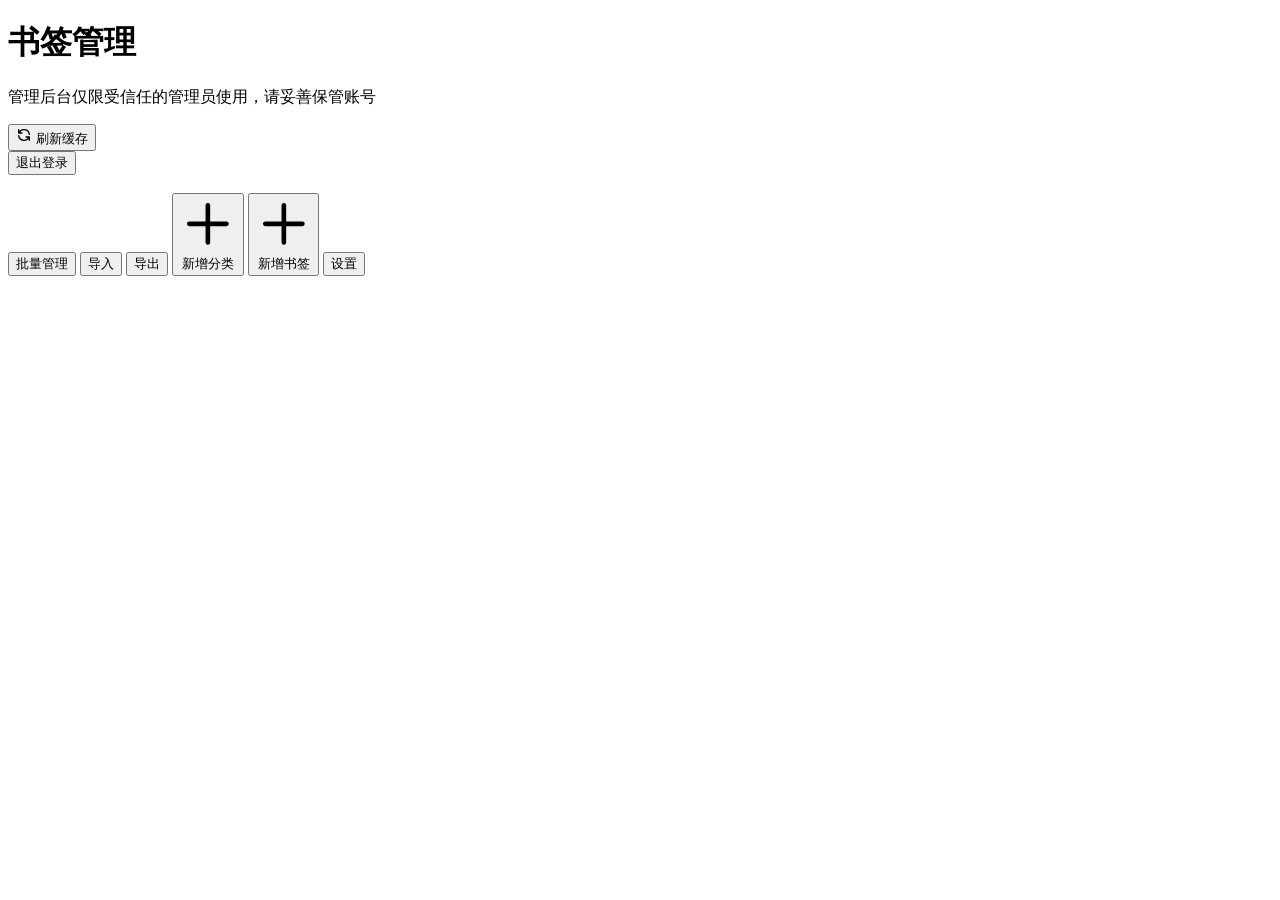
==== public/admin/index.html @ 36ce7bc1 "Update index.html" ====
<!DOCTYPE html>
<html lang="zh-CN">

<head>
  <meta charset="UTF-8" />
  <meta name="viewport" content="width=device-width, initial-scale=1.0" />
  <title>书签管理页面</title>
  <link rel="icon" href="/favicon.svg?v=148aafdf" type="image/svg+xml">
  <link rel="stylesheet" href="/css/admin-layout.css?v=42e6c65a" />
  <link rel="stylesheet" href="/css/admin-forms.css?v=70b67305" />
  <link rel="stylesheet" href="/css/admin-card-options.css?v=55b9995c" />
  <link rel="stylesheet" href="/css/admin-preview-shell.css?v=82413550" />
  <link rel="stylesheet" href="/css/admin-preview-controls.css?v=7fa6812c" />
  <link rel="stylesheet" href="/css/admin-preview-cards.css?v=d0d0a9b0" />
  <link rel="stylesheet" href="/css/admin-settings-modal.css?v=5fe5060a" />
  <link rel="stylesheet" href="/css/admin-card-preview.css?v=a42c3dea" />
  <link rel="stylesheet" href="/css/admin-feedback.css?v=15b4dada" />
  <link rel="stylesheet" href="/css/admin-dropdown.css?v=9efddb85" />
  <link rel="stylesheet" href="/css/tailwind.min.css?v=79714d4b">
</head>

<body>
  <svg xmlns="http://www.w3.org/2000/svg" style="display:none" aria-hidden="true">
    <symbol id="icon-copy" viewBox="0 0 24 24" fill="none" stroke="currentColor" stroke-linecap="round"
      stroke-linejoin="round" stroke-width="2">
      <path
        d="M8 5H6a2 2 0 00-2 2v12a2 2 0 002 2h10a2 2 0 002-2v-1M8 5a2 2 0 002 2h2a2 2 0 002-2M8 5a2 2 0 012-2h2a2 2 0 012 2m0 0h2a2 2 0 012 2v3m2 4H10m0 0l3-3m-3 3l3 3" />
    </symbol>
  </svg>

  <div class="container">
    <header class="admin-header">
      <div>
        <h1>书签管理</h1>
        <p class="admin-subtitle">
          管理后台仅限受信任的管理员使用，请妥善保管账号
        </p>
      </div>
      <div class="header-actions">
        <button id="refreshCacheBtn" class="refresh-btn" title="手动刷新首页缓存">
          <svg xmlns="http://www.w3.org/2000/svg" width="16" height="16" fill="none" viewBox="0 0 24 24"
            stroke="currentColor">
            <path stroke-linecap="round" stroke-linejoin="round" stroke-width="2"
              d="M4 4v5h.582m15.356 2A8.001 8.001 0 004.582 9m0 0H9m11 11v-5h-.581m0 0a8.003 8.003 0 01-15.357-2m15.357 2H15" />
          </svg>
          刷新缓存
        </button>
        <form method="post" action="/admin/logout" style="margin: 0;">
          <button type="submit" class="logout-btn">退出登录</button>
        </form>
      </div>
    </header>

    <div class="import-export">
      <div id="categoryFilterWrapper" class="custom-dropdown-wrapper min-w-[150px]"></div>
      <input type="hidden" id="categoryFilter" value="">
      <div id="searchInput" role="searchbox" contenteditable="true" tabindex="0" aria-label="搜索书签"
        aria-multiline="false" data-placeholder="搜索书签(名称, URL, 分类)" data-empty="true"
        class="flex-1 min-w-[200px] px-4 py-2 border border-gray-300 rounded-lg focus:outline-none focus:ring-2 focus:ring-primary-500 transition-shadow h-[42px]"
      ></div>
      <input type="file" id="importFile" accept=".json,.html,.htm" style="display: none" />
      <div class="flex flex-wrap gap-2 items-center">
        <button id="batchBtn"
          class="bg-purple-600 text-white px-4 py-2 rounded-lg hover:bg-purple-700 transition-colors shadow-sm font-medium text-sm h-[42px] whitespace-nowrap">批量管理</button>
        <button id="importBtn"
          class="bg-indigo-600 text-white px-4 py-2 rounded-lg hover:bg-indigo-700 transition-colors shadow-sm font-medium text-sm h-[42px] whitespace-nowrap">导入</button>
        <button id="exportBtn"
          class="bg-indigo-600 text-white px-4 py-2 rounded-lg hover:bg-indigo-700 transition-colors shadow-sm font-medium text-sm h-[42px] whitespace-nowrap">导出</button>
        <button id="addCategoryBtn"
          class="bg-green-600 text-white px-4 py-2 rounded-lg hover:bg-green-700 transition-colors shadow-sm font-medium text-sm flex items-center gap-1 h-[42px] whitespace-nowrap">
          <svg xmlns="http://www.w3.org/2000/svg" class="h-4 w-4" fill="none" viewBox="0 0 24 24" stroke="currentColor">
            <path stroke-linecap="round" stroke-linejoin="round" stroke-width="2" d="M12 4v16m8-8H4" />
          </svg>
          新增分类
        </button>
        <button id="addBookmarkBtn"
          class="bg-blue-600 text-white px-4 py-2 rounded-lg hover:bg-blue-700 transition-colors shadow-sm font-medium text-sm flex items-center gap-1 h-[42px] whitespace-nowrap">
          <svg xmlns="http://www.w3.org/2000/svg" class="h-4 w-4" fill="none" viewBox="0 0 24 24" stroke="currentColor">
            <path stroke-linecap="round" stroke-linejoin="round" stroke-width="2" d="M12 4v16m8-8H4" />
          </svg>
          新增书签
        </button>
        <button id="settingsBtn"
          class="bg-gray-800 text-white px-4 py-2 rounded-lg hover:bg-gray-900 transition-colors shadow-sm font-medium text-sm h-[42px] whitespace-nowrap">设置</button>
      </div>
    </div>

    <!-- 导出选项模态框 -->
    <div id="exportModal" class="modal" style="display: none">
      <div class="modal-content">
        <span class="modal-close" id="closeExportModal">×</span>
        <h2>导出选项</h2>
        <div class="p-4">
          <p class="text-sm text-gray-600 mb-4">请选择导出数据的包含范围：</p>
          <div class="flex items-center justify-between p-3 bg-gray-50 rounded border border-gray-100">
            <div class="flex flex-col">
              <span class="text-gray-700 font-medium text-sm">包含私密数据</span>
              <span class="text-gray-400 text-xs mt-1">同时也包含私密分类下的书签</span>
            </div>
            <label class="switch">
              <input type="checkbox" id="exportIncludePrivate">
              <span class="slider round"></span>
            </label>
          </div>
        </div>
        <div class="flex justify-end gap-3 mt-4">
          <button id="cancelExportBtn"
            class="px-4 py-2 bg-gray-100 text-gray-600 rounded hover:bg-gray-200 text-sm">取消</button>
          <button id="confirmExportBtn"
            class="px-4 py-2 bg-indigo-600 text-white rounded hover:bg-indigo-700 text-sm">确认导出</button>
        </div>
      </div>
    </div>

    <!-- 删除确认模态框 -->
    <div id="deleteConfirmModal" class="modal" style="display: none">
      <div class="modal-content">
        <span class="modal-close" id="closeDeleteConfirmModal">×</span>
        <h2>确认删除</h2>
        <div class="p-4">
          <p class="text-gray-700 font-medium text-base mb-2">确定要删除该书签吗？</p>
          <p class="text-gray-500 text-sm">此操作无法撤销，请谨慎操作。</p>
        </div>
        <div class="flex justify-end gap-3 mt-4">
          <button id="cancelDeleteBtn"
            class="w-24 h-10 flex items-center justify-center bg-gray-100 text-gray-600 rounded hover:bg-gray-200 text-sm font-medium transition-colors">取消</button>
          <button id="confirmDeleteBtn"
            class="w-24 h-10 flex items-center justify-center bg-red-600 text-white rounded hover:bg-red-700 text-sm font-medium shadow-sm transition-colors">删除</button>
        </div>
      </div>
    </div>

    <!-- 刷新缓存确认模态框 -->
    <div id="refreshCacheModal" class="modal" style="display: none">
      <div class="modal-content">
        <span class="modal-close" id="closeRefreshCacheModal">×</span>
        <h2>刷新缓存</h2>
        <div class="p-4">
          <p class="text-gray-700 font-medium text-base mb-2">确定要手动刷新首页缓存吗？</p>
          <p class="text-gray-500 text-sm">通常情况下，数据更新会自动刷新缓存，无需手动操作。</p>
        </div>
        <div class="flex justify-end gap-3 mt-4">
          <button id="cancelRefreshCacheBtn"
            class="w-24 h-10 flex items-center justify-center bg-gray-100 text-gray-600 rounded hover:bg-gray-200 text-sm font-medium transition-colors">取消</button>
          <button id="confirmRefreshCacheBtn"
            class="w-24 h-10 flex items-center justify-center bg-orange-600 text-white rounded hover:bg-orange-700 text-sm font-medium shadow-sm transition-colors"
            style="background-color: #ea580c; color: white;">确认刷新</button>
        </div>
      </div>
    </div>

    <!-- 批量删除确认模态框 -->
    <div id="batchDeleteConfirmModal" class="modal" style="display: none; z-index: 2000;">
      <div class="modal-content" style="max-width: 400px;">
        <span class="modal-close" id="closeBatchDeleteConfirmModal">×</span>
        <h2>批量删除确认</h2>
        <div class="p-4">
          <p id="batchDeleteConfirmText" class="text-gray-700 font-medium text-base mb-2">确定要删除选中的书签吗？</p>
          <p class="text-gray-500 text-sm">此操作无法撤销，请谨慎操作。</p>
        </div>
        <div class="flex justify-end gap-3 mt-4">
          <button id="cancelBatchDeleteBtn"
            class="px-4 py-2 bg-gray-100 text-gray-600 rounded hover:bg-gray-200 text-sm font-medium transition-colors">取消</button>
          <button id="confirmBatchDeleteBtn"
            class="px-4 py-2 bg-red-600 text-white rounded hover:bg-red-700 text-sm font-medium shadow-sm transition-colors">删除</button>
        </div>
      </div>
    </div>

    <!-- 分类删除确认模态框 -->
    <div id="deleteCategoryConfirmModal" class="modal" style="display: none">
      <div class="modal-content" style="max-width: 400px;">
        <span class="modal-close" id="closeDeleteCategoryConfirmModal">×</span>
        <h2>确认删除分类</h2>
        <div class="p-4">
          <p class="text-gray-700 font-medium text-base mb-2">确定要删除该分类吗？</p>
          <p class="text-gray-500 text-sm">此操作无法撤销，请谨慎操作。</p>
        </div>
        <div class="flex justify-end gap-3 mt-4">
          <button id="cancelDeleteCategoryBtn"
            class="px-4 py-2 bg-gray-100 text-gray-600 rounded hover:bg-gray-200 text-sm font-medium transition-colors">取消</button>
          <button id="confirmDeleteCategoryBtn"
            class="px-4 py-2 bg-red-600 text-white rounded hover:bg-red-700 text-sm font-medium shadow-sm transition-colors">删除</button>
        </div>
      </div>
    </div>

    <!-- 新增分类模态框 -->
    <div id="addCategoryModal" class="modal" style="display: none">
      <div class="modal-content">
        <span class="modal-close" id="closeCategoryModal">×</span>
        <h2>新增分类</h2>
        <form id="addCategoryForm">
          <div class="form-group">
            <label for="newCategoryName">分类名称:</label>
            <input type="text" id="newCategoryName" required />
          </div>
          <div class="form-group">
            <label for="newCategoryParent">父级分类(可选):</label>
            <div id="newCategoryParentWrapper" class="custom-dropdown-wrapper"></div>
            <input type="hidden" id="newCategoryParent" value="0">
          </div>
          <div class="form-group">
            <label for="newCategorySortOrder">排序值(可选):</label>
            <input type="number" id="newCategorySortOrder" placeholder="默认9999" />
          </div>
          <div class="form-group flex items-center justify-between mt-2 mb-4">
            <label for="newCategoryIsPrivate" class="cursor-pointer select-none text-gray-700 font-medium">私密分类:</label>
            <label class="switch">
              <input type="checkbox" id="newCategoryIsPrivate">
              <span class="slider round"></span>
            </label>
          </div>
          <div class="flex flex-row justify-end gap-3 mt-6">
            <button type="button" id="cancelAddCategoryBtn"
              class="w-24 h-10 m-0 flex items-center justify-center bg-gray-100 text-gray-600 rounded hover:bg-gray-200 text-sm font-medium transition-colors">取消</button>
            <button type="submit"
              class="w-24 h-10 !mt-0 m-0 flex items-center justify-center bg-blue-600 text-white rounded hover:bg-blue-700 text-sm font-medium shadow-sm transition-colors">保存</button>
          </div>
        </form>
      </div>
    </div>


    <!-- 编辑分类模态框 -->
    <div id="editCategoryModal" class="modal" style="display: none">
      <div class="modal-content">
        <span class="modal-close" id="closeEditCategoryModal">×</span>
        <h2>编辑分类</h2>
        <form id="editCategoryForm">
          <input type="hidden" name="id" id="editCategoryId" />
          <div class="form-group">
            <label for="editCategoryName">分类名称:</label>
            <input type="text" id="editCategoryName" required />
          </div>
          <div class="form-group">
            <label for="editCategoryParent">父级分类(可选):</label>
            <div id="editCategoryParentWrapper" class="custom-dropdown-wrapper"></div>
            <input type="hidden" id="editCategoryParent" value="0">
          </div>
          <div class="form-group">
            <label for="editCategorySortOrder">排序值(可选):</label>
            <input type="number" id="editCategorySortOrder" />
          </div>
          <div class="form-group flex items-center justify-between mt-2 mb-4">
            <label for="editCategoryIsPrivate"
              class="cursor-pointer select-none text-gray-700 font-medium">私密分类:</label>
            <label class="switch">
              <input type="checkbox" id="editCategoryIsPrivate">
              <span class="slider round"></span>
            </label>
          </div>
          <div class="flex flex-row justify-end gap-3 mt-6">
            <button type="button" id="cancelEditCategoryBtn"
              class="w-24 h-10 m-0 flex items-center justify-center bg-gray-100 text-gray-600 rounded hover:bg-gray-200 text-sm font-medium transition-colors">取消</button>
            <button type="submit"
              class="w-24 h-10 !mt-0 m-0 flex items-center justify-center bg-blue-600 text-white rounded hover:bg-blue-700 text-sm font-medium shadow-sm transition-colors">保存</button>
          </div>
        </form>
      </div>
    </div>


    <!-- 新增书签模态框 -->
    <div id="addBookmarkModal" class="modal" style="display: none">
      <div class="modal-content">
        <span class="modal-close" id="closeBookmarkModal">×</span>
        <h2>新增书签</h2>
        <form id="addBookmarkForm">
          <div class="form-group">
            <label for="addBookmarkName">名称:</label>
            <input type="text" id="addBookmarkName" required />
          </div>
          <div class="form-group">
            <label for="addBookmarkUrl">URL:</label>
            <input type="text" id="addBookmarkUrl" required />
          </div>
          <div class="form-group">
            <label for="addBookmarkLogo">Logo(可选):</label>
            <input type="text" id="addBookmarkLogo" placeholder="默认自动根据url获取" />
          </div>
          <div class="form-group">
            <label for="addBookmarkDesc">描述(可选):</label>
            <input type="text" id="addBookmarkDesc" />
            <button type="button" id="addBookmarkAiBtn" class="ai-generate-btn" title="AI 生成描述">
              <svg xmlns="http://www.w3.org/2000/svg" width="16" height="16" viewBox="0 0 24 24" fill="none"
                stroke="currentColor" stroke-width="2" stroke-linecap="round" stroke-linejoin="round">
                <path
                  d="m12 3-1.912 5.813a2 2 0 0 1-1.275 1.275L3 12l5.813 1.912a2 2 0 0 1 1.275 1.275L12 21l1.912-5.813a2 2 0 0 1 1.275-1.275L21 12l-5.813-1.912a2 2 0 0 1-1.275-1.275L12 3Z" />
              </svg>
            </button>
          </div>
          <div class="form-group">
            <label for="addBookmarkCatelog">分类:</label>
            <div id="addBookmarkCatelogWrapper" class="custom-dropdown-wrapper w-full"></div>
            <input type="hidden" id="addBookmarkCatelog" required>
          </div>
          <div class="form-group">
            <label for="addBookmarkSortOrder">排序值(可选):</label>
            <input type="number" id="addBookmarkSortOrder" placeholder="9999" />
          </div>
          <div class="form-group flex items-center justify-between">
            <label for="addBookmarkIsPrivate" class="cursor-pointer select-none text-gray-700 font-medium">私密书签:</label>
            <label class="switch">
              <input type="checkbox" id="addBookmarkIsPrivate">
              <span class="slider round"></span>
            </label>
          </div>
          <div class="flex flex-row justify-end gap-3 mt-6">
            <button type="button" id="cancelAddBookmarkBtn"
              class="w-24 h-10 m-0 flex items-center justify-center bg-gray-100 text-gray-600 rounded hover:bg-gray-200 text-sm font-medium transition-colors">取消</button>
            <button type="submit"
              class="w-24 h-10 !mt-0 m-0 flex items-center justify-center bg-blue-600 text-white rounded hover:bg-blue-700 text-sm font-medium shadow-sm transition-colors">保存</button>
          </div>
        </form>
      </div>
    </div>

    <!-- 编辑书签模态框 -->
    <div id="editBookmarkModal" class="modal" style="display: none">
      <div class="modal-content">
        <span class="modal-close" id="closeEditBookmarkModal">×</span>
        <h2>编辑书签</h2>
        <form id="editBookmarkForm">
          <input type="hidden" name="id" id="editBookmarkId" />
          <div class="form-group">
            <label for="editBookmarkName">名称:</label>
            <input type="text" name="name" id="editBookmarkName" required />
          </div>
          <div class="form-group">
            <label for="editBookmarkUrl">URL:</label>
            <input type="text" name="url" id="editBookmarkUrl" required />
          </div>
          <div class="form-group">
            <label for="editBookmarkLogo">Logo(可选):</label>
            <input type="text" name="logo" id="editBookmarkLogo" placeholder="默认自动根据url获取" />
          </div>
          <div class="form-group">
            <label for="editBookmarkDesc">描述(可选):</label>
            <input type="text" name="desc" id="editBookmarkDesc" />
            <button type="button" id="editBookmarkAiBtn" class="ai-generate-btn" title="AI 生成描述">
              <svg xmlns="http://www.w3.org/2000/svg" width="16" height="16" viewBox="0 0 24 24" fill="none"
                stroke="currentColor" stroke-width="2" stroke-linecap="round" stroke-linejoin="round">
                <path
                  d="m12 3-1.912 5.813a2 2 0 0 1-1.275 1.275L3 12l5.813 1.912a2 2 0 0 1 1.275 1.275L12 21l1.912-5.813a2 2 0 0 1 1.275-1.275L21 12l-5.813-1.912a2 2 0 0 1-1.275-1.275L12 3Z" />
              </svg>
            </button>
          </div>
          <div class="form-group">
            <label for="editBookmarkCatelog">分类:</label>
            <div id="editBookmarkCatelogWrapper" class="custom-dropdown-wrapper w-full"></div>
            <input type="hidden" id="editBookmarkCatelog" name="catelog_id" required>
          </div>
          <div class="form-group">
            <label for="editBookmarkSortOrder">排序值(可选):</label>
            <input type="number" name="sort_order" id="editBookmarkSortOrder" placeholder="9999" />
          </div>
          <div class="form-group flex items-center justify-between">
            <label for="editBookmarkIsPrivate"
              class="cursor-pointer select-none text-gray-700 font-medium">私密书签:</label>
            <label class="switch">
              <input type="checkbox" name="is_private" id="editBookmarkIsPrivate">
              <span class="slider round"></span>
            </label>
          </div>
          <div class="flex flex-row justify-end gap-3 mt-6">
            <button type="button" id="cancelEditBookmarkBtn"
              class="w-24 h-10 m-0 flex items-center justify-center bg-gray-100 text-gray-600 rounded hover:bg-gray-200 text-sm font-medium transition-colors">取消</button>
            <button type="submit"
              class="w-24 h-10 !mt-0 m-0 flex items-center justify-center bg-blue-600 text-white rounded hover:bg-blue-700 text-sm font-medium shadow-sm transition-colors">保存</button>
          </div>
        </form>
      </div>
    </div>

    <!-- 审核投稿模态框 -->
    <div id="reviewPendingModal" class="modal" style="display: none">
      <div class="modal-content">
        <span class="modal-close" id="closeReviewPendingModal">×</span>
        <h2>审核投稿</h2>
        <form id="reviewPendingForm">
          <input type="hidden" name="id" id="reviewPendingId" />
          <div class="form-group">
            <label for="reviewPendingName">名称:</label>
            <input type="text" name="name" id="reviewPendingName" required />
          </div>
          <div class="form-group">
            <label for="reviewPendingUrl">URL:</label>
            <input type="text" name="url" id="reviewPendingUrl" required />
          </div>
          <div class="form-group">
            <label for="reviewPendingLogo">Logo(可选):</label>
            <input type="text" name="logo" id="reviewPendingLogo" placeholder="默认自动根据url获取" />
          </div>
          <div class="form-group">
            <label for="reviewPendingDesc">描述(可选):</label>
            <input type="text" name="desc" id="reviewPendingDesc" />
            <button type="button" id="reviewPendingAiBtn" class="ai-generate-btn" title="AI 生成描述">
              <svg xmlns="http://www.w3.org/2000/svg" width="16" height="16" viewBox="0 0 24 24" fill="none"
                stroke="currentColor" stroke-width="2" stroke-linecap="round" stroke-linejoin="round">
                <path
                  d="m12 3-1.912 5.813a2 2 0 0 1-1.275 1.275L3 12l5.813 1.912a2 2 0 0 1 1.275 1.275L12 21l1.912-5.813a2 2 0 0 1 1.275-1.275L21 12l-5.813-1.912a2 2 0 0 1-1.275-1.275L12 3Z" />
              </svg>
            </button>
          </div>
          <div class="form-group">
            <label for="reviewPendingCatelog">分类:</label>
            <div id="reviewPendingCatelogWrapper" class="custom-dropdown-wrapper w-full"></div>
            <input type="hidden" id="reviewPendingCatelog" name="catelog_id" required>
          </div>
          <div class="form-group">
            <label for="reviewPendingSortOrder">排序值(可选):</label>
            <input type="number" name="sort_order" id="reviewPendingSortOrder" placeholder="9999" />
          </div>
          <div class="form-group flex items-center justify-between">
            <label for="reviewPendingIsPrivate"
              class="cursor-pointer select-none text-gray-700 font-medium">私密书签:</label>
            <label class="switch">
              <input type="checkbox" name="is_private" id="reviewPendingIsPrivate">
              <span class="slider round"></span>
            </label>
          </div>
          <div class="flex flex-row justify-end gap-3 mt-6">
            <button type="button" id="cancelReviewPendingBtn"
              class="w-24 h-10 m-0 flex items-center justify-center bg-gray-100 text-gray-600 rounded hover:bg-gray-200 text-sm font-medium transition-colors">取消</button>
            <button type="submit"
              class="w-24 h-10 !mt-0 m-0 flex items-center justify-center bg-blue-600 text-white rounded hover:bg-blue-700 text-sm font-medium shadow-sm transition-colors">通过</button>
          </div>
        </form>
      </div>
    </div>

    <!-- 设置模态框 -->
    <div id="settingsModal" class="modal settings-modal" style="display: none;">
      <div class="modal-content-wrapper">
        <div class="settings-preview-pane">
          <div class="settings-preview-header">
            <div>
              <div class="settings-preview-kicker">首页预览</div>
              <h3 id="livePreviewPanelTitle">灰色轨迹</h3>
            </div>
            <div class="settings-preview-device-tabs" role="group" aria-label="预览尺寸">
              <button type="button" class="preview-device-btn active" data-preview-device="desktop">桌面</button>
              <button type="button" class="preview-device-btn" data-preview-device="mobile">移动</button>
            </div>
          </div>

          <div id="homeLivePreview" class="home-live-preview" data-device="desktop">
            <div class="home-live-preview-bg" data-preview-role="wallpaper"></div>
            <div class="home-live-preview-vignette" data-preview-role="wallpaperOverlay"></div>
            <div class="home-live-preview-frame">
              <button type="button" class="live-preview-menu-toggle" data-preview-role="mobileMenuToggle"
                title="打开分类导航" aria-label="打开分类导航" aria-expanded="false">
                <svg xmlns="http://www.w3.org/2000/svg" class="h-6 w-6" fill="none" viewBox="0 0 24 24"
                  stroke="currentColor" aria-hidden="true">
                  <path stroke-linecap="round" stroke-linejoin="round" stroke-width="2"
                    d="M4 6h16M4 12h16M4 18h16" />
                </svg>
              </button>
              <div class="live-preview-mobile-overlay" data-preview-role="mobileOverlay"></div>
              <aside class="live-preview-sidebar" data-preview-role="sidebar">
                <div class="live-sidebar-brand" data-preview-role="sidebarTitle">分类导航</div>
                <nav class="live-sidebar-nav" data-preview-role="sidebarCategories"></nav>
              </aside>

              <main class="live-preview-page">
                <header class="live-preview-hero" data-preview-role="hero">
                  <div class="live-preview-actions">
                    <span class="live-action-icon live-action-theme" title="切换主题">
                      <svg xmlns="http://www.w3.org/2000/svg" viewBox="0 0 24 24" fill="none" stroke="currentColor"
                        stroke-width="2" stroke-linecap="round" stroke-linejoin="round" aria-hidden="true">
                        <path d="M21 12.79A9 9 0 1 1 11.21 3 7 7 0 0 0 21 12.79z"></path>
                      </svg>
                    </span>
                    <span class="live-action-icon live-action-admin" data-preview-role="adminIcon" title="后台管理">
                      <svg xmlns="http://www.w3.org/2000/svg" viewBox="0 0 24 24" fill="none" stroke="currentColor"
                        stroke-width="2" stroke-linecap="round" stroke-linejoin="round" aria-hidden="true">
                        <path d="M12 22s8-4 8-10V5l-8-3-8 3v7c0 6 8 10 8 10z"></path>
                        <path d="M12 11a3 3 0 1 0 0-6 3 3 0 0 0 0 6z"></path>
                        <path d="M7 18a5 5 0 0 1 10 0"></path>
                      </svg>
                    </span>
                  </div>
                  <div class="live-preview-title-block">
                    <h1 data-preview-role="siteTitle">灰色轨迹</h1>
                    <p data-preview-role="siteDescription">一个优雅、快速、易于部署的书签收藏与分享平台</p>
                  </div>
                  <div class="live-search-engines" data-preview-role="searchEngines">
                    <label class="search-engine-option active text-blue-600" data-engine="local"><span>站内</span></label>
                    <label class="search-engine-option text-white" data-engine="google"><span>Google</span></label>
                    <label class="search-engine-option text-white" data-engine="baidu"><span>Baidu</span></label>
                    <label class="search-engine-option text-white" data-engine="github"><span>Github</span></label>
                  </div>
                  <div class="live-search-box">
                    <input type="text" name="search" placeholder="搜索书签..."
                      class="search-input-target w-full pl-12 pr-4 py-3.5 rounded-2xl transition-all shadow-lg outline-none focus:outline-none focus:ring-2"
                      autocomplete="off" readonly>
                    <svg xmlns="http://www.w3.org/2000/svg" class="live-search-icon h-6 w-6 absolute left-4 top-3.5"
                      fill="none" viewBox="0 0 24 24" stroke="currentColor" aria-hidden="true">
                      <path stroke-linecap="round" stroke-linejoin="round" stroke-width="2"
                        d="M21 21l-6-6m2-5a7 7 0 11-14 0 7 7 0 0114 0z" />
                    </svg>
                  </div>
                  <nav class="live-category-nav" data-preview-role="categoryNav"></nav>
                </header>

                <section class="live-preview-meta" data-preview-role="metaRow">
                  <h4 data-preview-role="statsText">全部收藏 · 6 个书签</h4>
                  <p data-preview-role="hitokotoText">疏影横斜水清浅，暗香浮动月黄昏。</p>
                </section>

                <section class="live-card-grid" data-preview-role="cardGrid"></section>

                <footer class="live-preview-footer" data-preview-role="footer">
                  <div class="live-preview-footer-inner">
                    <span class="live-preview-footer-link">
                      <svg xmlns="http://www.w3.org/2000/svg" width="20" height="20" viewBox="0 0 24 24"
                        fill="none" stroke="currentColor" stroke-width="2" stroke-linecap="round"
                        stroke-linejoin="round" aria-hidden="true">
                        <path
                          d="M15 22v-4a4.8 4.8 0 0 0-1-3.5c3 0 6-2 6-5.5.08-1.25-.27-2.48-1-3.5.28-1.15.28-2.35 0-3.5 0 0-1 0-3 1.5-2.64-.5-5.36-.5-8 0C6 2 5 2 5 2c-.3 1.15-.3 2.35 0 3.5A5.403 5.403 0 0 0 4 9c0 3.5 3 5.5 6 5.5-.39.49-.68 1.05-.85 1.65-.17.6-.22 1.23-.15 1.85v4">
                        </path>
                        <path d="M9 18c-4.51 2-5-2-7-2"></path>
                      </svg>
                      <span>Github</span>
                    </span>
                    <span class="live-preview-footer-separator">|</span>

                    <!-- 最高级别的强制样式覆盖层 -->
                    <style>
                      [data-preview-role="footer"] p,
                      [data-preview-role="footer"] p *,
                      [data-preview-role="footer"] span {
                        color: #ffffff !important;
                        -webkit-text-fill-color: #ffffff !important;
                        opacity: 0.95 !important;
                      }
                    </style>

                    <p>
                      © <span data-preview-role="footerYear">2026</span> <span data-preview-role="footerText">曾梦想仗剑走天涯</span>
                    </p>
                  </div>
                </footer>
              </main>
            </div>
          </div>
        </div>

        <div class="settings-panel-pane">
          <div class="modal-header">
            <h3 class="modal-title"><span>⚙️</span> 系统设置</h3>
            <button id="closeSettingsModal" class="modal-close-btn">×</button>
          </div>

          <div class="modal-body">
            <div class="settings-tabs">
              <button class="settings-tab-btn active" data-tab="home-settings">首页设置</button>
              <button class="settings-tab-btn" data-tab="layout-settings">卡片设置</button>
              <button class="settings-tab-btn" data-tab="wallpaper-settings">壁纸设置</button>
              <button class="settings-tab-btn" data-tab="ai-settings">AI 设置</button>
            </div>

            <!-- 首页设置内容 -->
            <div id="home-settings" class="settings-tab-content active">
              <div class="p-3 bg-gray-50 rounded border border-gray-100 mb-3">
                <h4 class="text-sm font-bold text-gray-700 mb-3 border-b border-gray-200 pb-1">站点信息</h4>
                <div class="space-y-3">
                  <div>
                    <label for="homeSiteName" class="text-xs text-gray-500 block mb-1">站点名称 (优先于环境变量)</label>
                    <input type="text" id="homeSiteName" placeholder="例如：我的导航" class="w-full text-sm p-2 border rounded">
                  </div>
                  <div>
                    <label for="homeSiteDescription" class="text-xs text-gray-500 block mb-1">站点描述 (优先于环境变量)</label>
                    <textarea id="homeSiteDescription" placeholder="请输入站点描述..." class="w-full text-sm p-2 border rounded"
                      rows="2"></textarea>
                  </div>
                  <div>
                    <label for="homeFooterText" class="text-xs text-gray-500 block mb-1">页脚描述 (优先于环境变量)</label>
                    <input type="text" id="homeFooterText" placeholder="例如：曾梦想仗剑走天涯" class="w-full text-sm p-2 border rounded">
                  </div>
                </div>
              </div>

              <div class="p-2 hover:bg-gray-50 rounded">
                <div class="card-option-panel home-menu-option-panel">
                  <div class="card-option-row">
                    <label class="card-option-label home-option-label">分类位置</label>
                    <div class="card-layout-options">
                      <label class="card-layout-option">
                        <input type="radio" name="categoryPosition" value="below_search" class="sr-only">
                        <span class="card-segment-option">搜索框下方</span>
                      </label>
                      <label class="card-layout-option">
                        <input type="radio" name="categoryPosition" value="above_search" class="sr-only">
                        <span class="card-segment-option">搜索框上方</span>
                      </label>
                    </div>
                  </div>
                </div>
              </div>
            </div>
          </div>
        </div>
      </div>
    </div>
  </div>
</body>

</html>
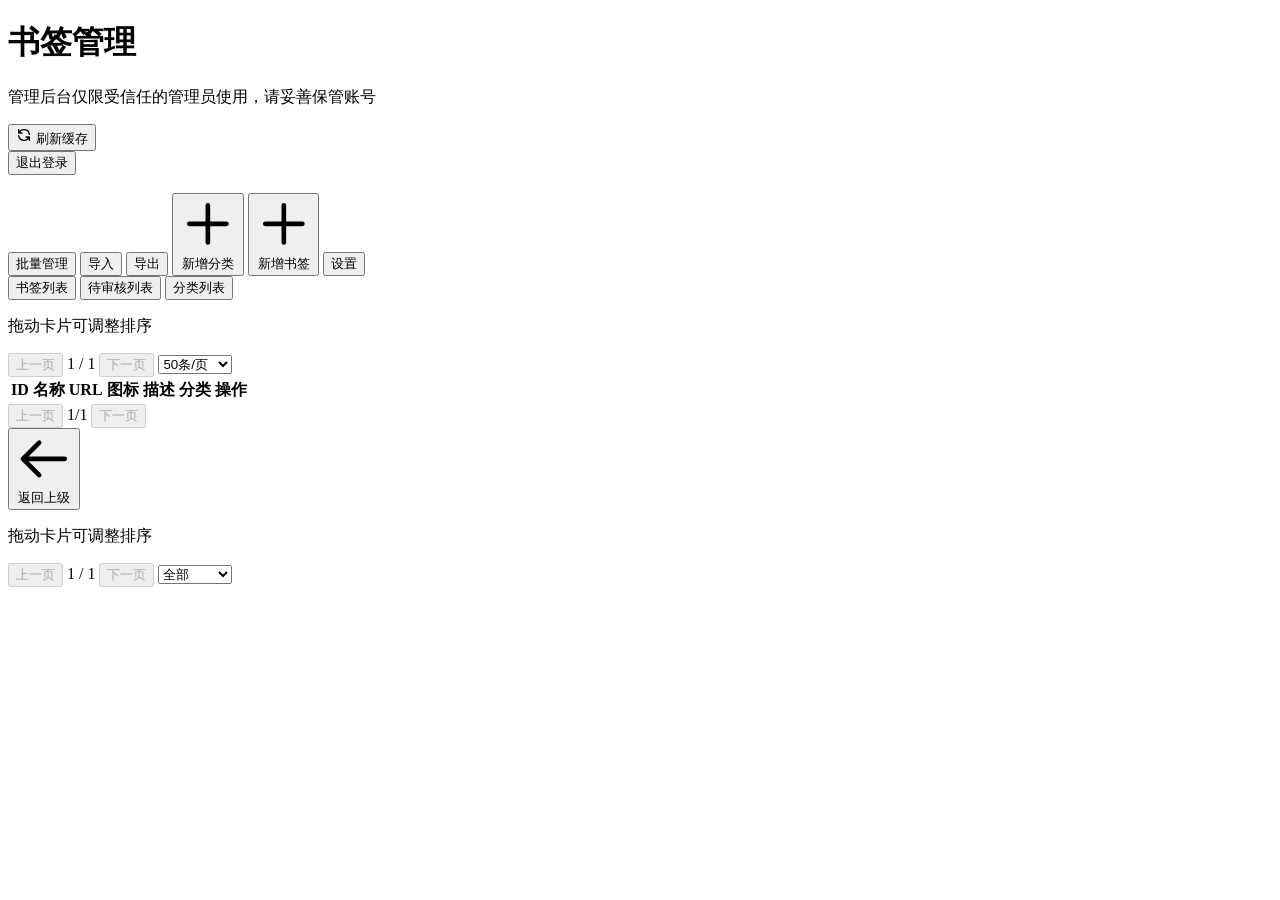
==== commit c3204992: "Change 'Hello World' to 'Goodbye World'" ====
--- a/public/admin/index.html
+++ b/public/admin/index.html
@@ -430,6 +430,10 @@
       </div>
     </div>
 
+
+
+
+
     <!-- 设置模态框 -->
     <div id="settingsModal" class="modal settings-modal" style="display: none;">
       <div class="modal-content-wrapper">
@@ -486,10 +490,10 @@
                     <p data-preview-role="siteDescription">一个优雅、快速、易于部署的书签收藏与分享平台</p>
                   </div>
                   <div class="live-search-engines" data-preview-role="searchEngines">
-                    <label class="search-engine-option active text-blue-600" data-engine="local"><span>站内</span></label>
-                    <label class="search-engine-option text-white" data-engine="google"><span>Google</span></label>
-                    <label class="search-engine-option text-white" data-engine="baidu"><span>Baidu</span></label>
-                    <label class="search-engine-option text-white" data-engine="github"><span>Github</span></label>
+                    <label class="search-engine-option active" data-engine="local"><span>站内</span></label>
+                    <label class="search-engine-option" data-engine="google"><span>Google</span></label>
+                    <label class="search-engine-option" data-engine="baidu"><span>Baidu</span></label>
+                    <label class="search-engine-option" data-engine="github"><span>Github</span></label>
                   </div>
                   <div class="live-search-box">
                     <input type="text" name="search" placeholder="搜索书签..."
@@ -525,21 +529,7 @@
                       <span>Github</span>
                     </span>
                     <span class="live-preview-footer-separator">|</span>
-
-                    <!-- 最高级别的强制样式覆盖层 -->
-                    <style>
-                      [data-preview-role="footer"] p,
-                      [data-preview-role="footer"] p *,
-                      [data-preview-role="footer"] span {
-                        color: #ffffff !important;
-                        -webkit-text-fill-color: #ffffff !important;
-                        opacity: 0.95 !important;
-                      }
-                    </style>
-
-                    <p>
-                      © <span data-preview-role="footerYear">2026</span> <span data-preview-role="footerText">曾梦想仗剑走天涯</span>
-                    </p>
+                    <p>© <span data-preview-role="footerYear">2026</span> <span data-preview-role="footerText">曾梦想仗剑走天涯</span></p>
                   </div>
                 </footer>
               </main>
@@ -548,63 +538,1065 @@
         </div>
 
         <div class="settings-panel-pane">
-          <div class="modal-header">
-            <h3 class="modal-title"><span>⚙️</span> 系统设置</h3>
-            <button id="closeSettingsModal" class="modal-close-btn">×</button>
-          </div>
-
-          <div class="modal-body">
-            <div class="settings-tabs">
-              <button class="settings-tab-btn active" data-tab="home-settings">首页设置</button>
-              <button class="settings-tab-btn" data-tab="layout-settings">卡片设置</button>
-              <button class="settings-tab-btn" data-tab="wallpaper-settings">壁纸设置</button>
-              <button class="settings-tab-btn" data-tab="ai-settings">AI 设置</button>
-            </div>
-
-            <!-- 首页设置内容 -->
-            <div id="home-settings" class="settings-tab-content active">
+        <div class="modal-header">
+          <h3 class="modal-title"><span>⚙️</span> 系统设置</h3>
+          <button id="closeSettingsModal" class="modal-close-btn">×</button>
+        </div>
+
+        <div class="modal-body">
+          <div class="settings-tabs">
+            <button class="settings-tab-btn active" data-tab="home-settings">首页设置</button>
+            <button class="settings-tab-btn" data-tab="layout-settings">卡片设置</button>
+            <button class="settings-tab-btn" data-tab="wallpaper-settings">壁纸设置</button>
+            <button class="settings-tab-btn" data-tab="ai-settings">AI 设置</button>
+          </div>
+
+          <!-- 首页设置内容 -->
+          <div id="home-settings" class="settings-tab-content active">
+            <div class="p-3 bg-gray-50 rounded border border-gray-100 mb-3">
+              <h4 class="text-sm font-bold text-gray-700 mb-3 border-b border-gray-200 pb-1">站点信息</h4>
+              <div class="space-y-3">
+                <div>
+                  <label for="homeSiteName" class="text-xs text-gray-500 block mb-1">站点名称 (优先于环境变量)</label>
+                  <input type="text" id="homeSiteName" placeholder="例如：我的导航" class="w-full text-sm p-2 border rounded">
+                </div>
+                <div>
+                  <label for="homeSiteDescription" class="text-xs text-gray-500 block mb-1">站点描述 (优先于环境变量)</label>
+                  <textarea id="homeSiteDescription" placeholder="请输入站点描述..." class="w-full text-sm p-2 border rounded"
+                    rows="2"></textarea>
+                </div>
+                <div>
+                  <label for="homeFooterText" class="text-xs text-gray-500 block mb-1">页脚描述 (优先于环境变量)</label>
+                  <input type="text" id="homeFooterText" placeholder="例如：曾梦想仗剑走天涯" class="w-full text-sm p-2 border rounded">
+                </div>
+              </div>
+            </div>
+
+            <div class="p-2 hover:bg-gray-50 rounded">
+              <div class="card-option-panel home-menu-option-panel">
+                <div class="card-option-row">
+                  <label class="card-option-label home-option-label">分类位置</label>
+                  <div class="card-layout-options">
+                    <label class="card-layout-option">
+                      <input type="radio" name="categoryPosition" value="below_search" class="sr-only">
+                      <span class="card-segment-option">搜索框下方</span>
+                    </label>
+                    <label class="card-layout-option">
+                      <input type="radio" name="categoryPosition" value="above_search" class="sr-only">
+                      <span class="card-segment-option">搜索框上方</span>
+                    </label>
+                    <label class="card-layout-option">
+                      <input type="radio" name="categoryPosition" value="left" class="sr-only">
+                      <span class="card-segment-option">左侧</span>
+                    </label>
+                    <label class="card-layout-option">
+                      <input type="radio" name="categoryPosition" value="top" class="sr-only">
+                      <span class="card-segment-option">顶部</span>
+                    </label>
+                  </div>
+                </div>
+                <div class="card-option-row">
+                  <label class="card-option-label home-option-label">分类排列</label>
+                  <div class="card-layout-options">
+                    <label class="card-layout-option">
+                      <input type="radio" name="categoryFlow" value="single_line" class="sr-only">
+                      <span class="card-segment-option">单行</span>
+                    </label>
+                    <label class="card-layout-option">
+                      <input type="radio" name="categoryFlow" value="multi_line" class="sr-only">
+                      <span class="card-segment-option">多行</span>
+                    </label>
+                  </div>
+                </div>
+                <div class="card-option-row">
+                  <label for="homeDefaultCategory" class="card-option-label home-option-label">默认分类</label>
+                  <select id="homeDefaultCategory" class="home-default-category-select text-sm p-2 border rounded bg-white">
+                    <option value="">默认 (全部)</option>
+                  </select>
+                </div>
+                <div class="card-option-row">
+                  <label for="homeRememberLastCategorySwitch" class="card-option-label home-option-label">记住分类</label>
+                  <label class="switch scale-75 origin-left">
+                    <input type="checkbox" id="homeRememberLastCategorySwitch">
+                    <span class="slider round"></span>
+                  </label>
+                </div>
+              </div>
+            </div>
+            <p class="text-xs text-gray-500 mb-4 px-2">左侧会启用侧边栏；顶部会把分类放在站点标题上方；单行会把溢出的分类收进更多按钮，多行会直接换行显示；移动端固定使用竖向分类。</p>
+
+            <div class="p-3 bg-gray-50 rounded border border-gray-100 mb-3">
+              <h4 class="text-sm font-bold text-gray-700 mb-3 border-b border-gray-200 pb-1">功能图标</h4>
+              <div class="flex items-center justify-between">
+                <label for="hideAdminSwitch"
+                  class="cursor-pointer select-none text-gray-700 font-medium text-sm">隐藏管理后台图标</label>
+                <label class="switch scale-75 origin-right">
+                  <input type="checkbox" id="hideAdminSwitch">
+                  <span class="slider round"></span>
+                </label>
+              </div>
+            </div>
+
+            <div class="form-group-stack" style="margin-top: 1rem;">
               <div class="p-3 bg-gray-50 rounded border border-gray-100 mb-3">
-                <h4 class="text-sm font-bold text-gray-700 mb-3 border-b border-gray-200 pb-1">站点信息</h4>
-                <div class="space-y-3">
-                  <div>
-                    <label for="homeSiteName" class="text-xs text-gray-500 block mb-1">站点名称 (优先于环境变量)</label>
-                    <input type="text" id="homeSiteName" placeholder="例如：我的导航" class="w-full text-sm p-2 border rounded">
-                  </div>
-                  <div>
-                    <label for="homeSiteDescription" class="text-xs text-gray-500 block mb-1">站点描述 (优先于环境变量)</label>
-                    <textarea id="homeSiteDescription" placeholder="请输入站点描述..." class="w-full text-sm p-2 border rounded"
-                      rows="2"></textarea>
-                  </div>
-                  <div>
-                    <label for="homeFooterText" class="text-xs text-gray-500 block mb-1">页脚描述 (优先于环境变量)</label>
-                    <input type="text" id="homeFooterText" placeholder="例如：曾梦想仗剑走天涯" class="w-full text-sm p-2 border rounded">
-                  </div>
-                </div>
-              </div>
-
+                <div class="flex items-center justify-between">
+                  <label for="searchEngineSwitch"
+                    class="cursor-pointer select-none text-gray-700 font-medium text-sm">启用站外搜索
+                    (Google/Baidu/Github)</label>
+                  <label class="switch scale-75 origin-right">
+                    <input type="checkbox" id="searchEngineSwitch">
+                    <span class="slider round"></span>
+                  </label>
+                </div>
+              </div>
+
+              <!-- 标题设置 -->
+              <div class="p-3 bg-gray-50 rounded border border-gray-100">
+                <h4 class="text-sm font-bold text-gray-700 mb-3 border-b border-gray-200 pb-1">名称与描述样式 (Style)</h4>
+
+                <div class="flex items-center justify-between mb-2">
+                  <label for="hideTitleSwitch"
+                    class="cursor-pointer select-none text-gray-700 font-medium text-sm">隐藏站点名称</label>
+                  <label class="switch scale-75 origin-right">
+                    <input type="checkbox" id="hideTitleSwitch">
+                    <span class="slider round"></span>
+                  </label>
+                </div>
+                <div class="card-typography-row mb-4">
+                  <div class="card-typography-font">
+                    <label class="text-xs text-gray-500 block mb-1">名称字体</label>
+                    <select id="homeTitleFont"
+                      class="custom-select w-full text-sm p-1 border rounded h-[34px]"></select>
+                  </div>
+                  <div class="card-typography-size">
+                    <label class="text-xs text-gray-500 block mb-1">字体大小 (px)</label>
+                    <input type="number" id="homeTitleSize" placeholder="36"
+                      class="w-full text-sm p-1 border rounded h-[34px]">
+                  </div>
+                  <div class="card-typography-color">
+                    <label class="text-xs text-gray-500 block mb-1">颜色</label>
+                    <div class="flex gap-1 h-[34px]">
+                      <input type="color" id="homeTitleColorPicker"
+                        class="h-full w-8 cursor-pointer border-0 p-0 rounded overflow-hidden">
+                      <input type="text" id="homeTitleColor" placeholder="#ffffff"
+                        class="flex-1 text-sm p-1 border rounded h-full min-w-0">
+                    </div>
+                  </div>
+                </div>
+
+                <div class="flex items-center justify-between mb-2">
+                  <label for="hideSubtitleSwitch"
+                    class="cursor-pointer select-none text-gray-700 font-medium text-sm">隐藏站点描述</label>
+                  <label class="switch scale-75 origin-right">
+                    <input type="checkbox" id="hideSubtitleSwitch">
+                    <span class="slider round"></span>
+                  </label>
+                </div>
+                <div class="card-typography-row">
+                  <div class="card-typography-font">
+                    <label class="text-xs text-gray-500 block mb-1">描述字体</label>
+                    <select id="homeSubtitleFont"
+                      class="custom-select w-full text-sm p-1 border rounded h-[34px]"></select>
+                  </div>
+                  <div class="card-typography-size">
+                    <label class="text-xs text-gray-500 block mb-1">字体大小 (px)</label>
+                    <input type="number" id="homeSubtitleSize" placeholder="16"
+                      class="w-full text-sm p-1 border rounded h-[34px]">
+                  </div>
+                  <div class="card-typography-color">
+                    <label class="text-xs text-gray-500 block mb-1">颜色</label>
+                    <div class="flex gap-1 h-[34px]">
+                      <input type="color" id="homeSubtitleColorPicker"
+                        class="h-full w-8 cursor-pointer border-0 p-0 rounded overflow-hidden">
+                      <input type="text" id="homeSubtitleColor" placeholder="#e1e7f1"
+                        class="flex-1 text-sm p-1 border rounded h-full min-w-0">
+                    </div>
+                  </div>
+                </div>
+              </div>
+
+              <!-- 统计信息设置 -->
+              <div class="p-3 bg-gray-50 rounded border border-gray-100 mt-3">
+                <h4 class="text-sm font-bold text-gray-700 mb-3 border-b border-gray-200 pb-1">卡片统计 (列表标题)</h4>
+
+                <div class="flex items-center justify-between mb-2">
+                  <label for="hideStatsSwitch"
+                    class="cursor-pointer select-none text-gray-700 font-medium text-sm">隐藏统计</label>
+                  <label class="switch scale-75 origin-right">
+                    <input type="checkbox" id="hideStatsSwitch">
+                    <span class="slider round"></span>
+                  </label>
+                </div>
+                <div class="card-typography-row">
+                  <div class="card-typography-font">
+                    <label class="text-xs text-gray-500 block mb-1">字体 (自动加载资源)</label>
+                    <select id="homeStatsFont"
+                      class="custom-select w-full text-sm p-1 border rounded h-[34px]"></select>
+                  </div>
+                  <div class="card-typography-size">
+                    <label class="text-xs text-gray-500 block mb-1">字体大小 (px)</label>
+                    <input type="number" id="homeStatsSize" placeholder="20"
+                      class="w-full text-sm p-1 border rounded h-[34px]">
+                  </div>
+                  <div class="card-typography-color">
+                    <label class="text-xs text-gray-500 block mb-1">颜色</label>
+                    <div class="flex gap-1 h-[34px]">
+                      <input type="color" id="homeStatsColorPicker"
+                        class="h-full w-8 cursor-pointer border-0 p-0 rounded overflow-hidden">
+                      <input type="text" id="homeStatsColor" placeholder="#1f2937"
+                        class="flex-1 text-sm p-1 border rounded h-full min-w-0">
+                    </div>
+                  </div>
+                </div>
+              </div>
+
+              <!-- 一言设置 -->
+              <div class="p-3 bg-gray-50 rounded border border-gray-100 mt-3">
+                <h4 class="text-sm font-bold text-gray-700 mb-3 border-b border-gray-200 pb-1">一言 (Hitokoto)</h4>
+
+                <div class="flex items-center justify-between mb-2">
+                  <label for="hideHitokotoSwitch"
+                    class="cursor-pointer select-none text-gray-700 font-medium text-sm">隐藏一言</label>
+                  <label class="switch scale-75 origin-right">
+                    <input type="checkbox" id="hideHitokotoSwitch">
+                    <span class="slider round"></span>
+                  </label>
+                </div>
+                <div class="card-typography-row">
+                  <div class="card-typography-font">
+                    <label class="text-xs text-gray-500 block mb-1">字体 (自动加载资源)</label>
+                    <select id="homeHitokotoFont"
+                      class="custom-select w-full text-sm p-1 border rounded h-[34px]"></select>
+                  </div>
+                  <div class="card-typography-size">
+                    <label class="text-xs text-gray-500 block mb-1">字体大小 (px)</label>
+                    <input type="number" id="homeHitokotoSize" placeholder="14"
+                      class="w-full text-sm p-1 border rounded h-[34px]">
+                  </div>
+                  <div class="card-typography-color">
+                    <label class="text-xs text-gray-500 block mb-1">颜色</label>
+                    <div class="flex gap-1 h-[34px]">
+                      <input type="color" id="homeHitokotoColorPicker"
+                        class="h-full w-8 cursor-pointer border-0 p-0 rounded overflow-hidden">
+                      <input type="text" id="homeHitokotoColor" placeholder="#6b7280"
+                        class="flex-1 text-sm p-1 border rounded h-full min-w-0">
+                    </div>
+                  </div>
+                </div>
+              </div>
+
+            </div>
+          </div>
+          <!-- 卡片设置内容 -->
+          <div id="layout-settings" class="settings-tab-content">
+
+            <div class="flex items-center justify-between gap-3 mb-3 border-b border-gray-200 pb-2">
+              <h4 class="text-sm font-bold text-gray-700">卡片设置</h4>
+              <div class="card-layout-options" role="tablist" aria-label="卡片设备设置">
+                <button type="button" class="card-device-tab-btn card-segment-option active"
+                  data-card-device-tab="desktop" role="tab" aria-selected="true">桌面卡片</button>
+                <button type="button" class="card-device-tab-btn card-segment-option"
+                  data-card-device-tab="mobile" role="tab" aria-selected="false">手机卡片</button>
+              </div>
+            </div>
+
+            <div id="desktopCardSettingsPanel" data-card-device-panel="desktop">
+            <div class="p-2 hover:bg-gray-50 rounded">
+              <div class="card-option-panel">
+                <div class="card-option-row">
+                  <label class="card-option-label">桌面布局</label>
+                  <div class="card-layout-options">
+                    <label class="card-layout-option">
+                      <input type="radio" name="gridCols" value="4" class="sr-only">
+                      <span class="card-segment-option">4 列</span>
+                    </label>
+                    <label class="card-layout-option">
+                      <input type="radio" name="gridCols" value="5" class="sr-only">
+                      <span class="card-segment-option">5 列</span>
+                    </label>
+                    <label class="card-layout-option">
+                      <input type="radio" name="gridCols" value="6" class="sr-only">
+                      <span class="card-segment-option">6 列</span>
+                    </label>
+                    <label class="card-layout-option">
+                      <input type="radio" name="gridCols" value="7" class="sr-only">
+                      <span class="card-segment-option">7 列</span>
+                    </label>
+                  </div>
+                </div>
+
+                <div class="card-option-row">
+                  <label class="card-option-label">卡片风格</label>
+                  <div class="card-style-options">
+                    <button type="button" id="btnStyle1"
+                      class="card-style-btn card-segment-option active"
+                      data-style="style1">风格一</button>
+                    <button type="button" id="btnStyle2"
+                      class="card-style-btn card-segment-option"
+                      data-style="style2">风格二</button>
+                    <button type="button" id="btnStyle3"
+                      class="card-style-btn card-segment-option"
+                      data-style="style3">风格三</button>
+                  </div>
+                </div>
+
+                <div class="card-option-row">
+                  <label for="cardAnimationSelect" class="card-option-label">切换动画</label>
+                  <div class="card-animation-control">
+                    <select id="cardAnimationSelect" class="sr-only">
+                      <option value="radial">中心扩散</option>
+                      <option value="slideUp">向上滑入</option>
+                      <option value="fadeIn">淡入</option>
+                      <option value="slideLeft">左侧滑入</option>
+                      <option value="slideRight">右侧滑入</option>
+                      <option value="convergeIn">两侧汇聚</option>
+                      <option value="flipIn">翻转进入</option>
+                      <option value="random">随机动画</option>
+                    </select>
+                    <div class="card-animation-options" role="group" aria-label="切换动画">
+                      <button type="button" class="card-animation-option" data-animation-device="desktop" data-animation="radial">中心扩散</button>
+                      <button type="button" class="card-animation-option" data-animation-device="desktop" data-animation="slideUp">向上滑入</button>
+                      <button type="button" class="card-animation-option" data-animation-device="desktop" data-animation="fadeIn">淡入</button>
+                      <button type="button" class="card-animation-option" data-animation-device="desktop" data-animation="slideLeft">左侧滑入</button>
+                      <button type="button" class="card-animation-option" data-animation-device="desktop" data-animation="slideRight">右侧滑入</button>
+                      <button type="button" class="card-animation-option" data-animation-device="desktop" data-animation="convergeIn">两侧汇聚</button>
+                      <button type="button" class="card-animation-option" data-animation-device="desktop" data-animation="flipIn">翻转进入</button>
+                      <button type="button" class="card-animation-option" data-animation-device="desktop" data-animation="random">随机动画</button>
+                    </div>
+                  </div>
+                </div>
+              </div>
+
+              <div id="previewWrapper" class="p-6 rounded-xl mb-4 overflow-hidden flex justify-center items-center"
+                style="background-image: url('https://cdn.jsdelivr.net/gh/jy02739244/iori-nav@master/image/fengge.jpg'); background-size: cover; background-position: center; min-height: 280px;">
+                <!-- Style 1 Preview -->
+                <div id="cardStyle1PreviewContainer" class="w-full max-w-[280px]">
+                  <div class="site-card bg-white border border-gray-200 shadow-sm pointer-events-none"
+                    id="cardStyle1Preview">
+                    <div class="site-card-content">
+                      <div class="flex items-start">
+                        <div class="site-icon flex-shrink-0 mr-4 w-10 h-10">
+                          <img src="https://www.baidu.com/favicon.ico"
+                            class="w-10 h-10 rounded-lg object-cover bg-gray-100" alt="Baidu">
+                        </div>
+                        <div class="flex-1 min-w-0">
+                          <h3 class="site-title text-base font-medium text-gray-900 truncate">Baidu</h3>
+                          <span
+                            class="preview-category inline-flex items-center px-2 py-0.5 mt-1 rounded-full text-xs font-medium bg-gray-100 text-gray-700">搜索引擎</span>
+                        </div>
+                      </div>
+                      <p class="preview-desc mt-2 text-sm text-gray-600 leading-relaxed line-clamp-2">
+                        百度搜索引擎，快速查找信息，提供多种搜索服务。百度是全球最大的中文搜索引擎、最大的中文网站。</p>
+                      <div class="preview-links mt-3 flex items-center justify-between">
+                        <span class="text-xs text-blue-600 truncate max-w-[140px]">https://www.baidu.com</span>
+                        <svg xmlns="http://www.w3.org/2000/svg" class="h-3 w-3 text-gray-400" fill="none"
+                          viewBox="0 0 24 24" stroke="currentColor">
+                          <path stroke-linecap="round" stroke-linejoin="round" stroke-width="2"
+                            d="M8 5H6a2 2 0 00-2 2v12a2 2 0 002 2h10a2 2 0 002-2v-1M8 5a2 2 0 002 2h2a2 2 0 002-2M8 5a2 2 0 012-2h2a2 2 0 012 2m0 0h2a2 2 0 012 2v3m2 4H10m0 0l3-3m-3 3l3 3" />
+                        </svg>
+                      </div>
+                    </div>
+                  </div>
+                </div>
+
+                <!-- Style 2 Preview -->
+                <div id="cardStyle2PreviewContainer" class="w-full max-w-[280px] hidden">
+                  <div class="site-card style-2 bg-white border border-gray-200 shadow-sm pointer-events-none"
+                    id="cardStyle2Preview">
+                    <div class="site-card-content">
+                      <div class="flex flex-col items-center text-center">
+                        <div class="site-icon mb-2 w-12 h-12">
+                          <img src="https://www.baidu.com/favicon.ico"
+                            class="w-12 h-12 rounded-lg object-cover bg-gray-100 mx-auto" alt="Baidu">
+                        </div>
+                        <div class="w-full flex flex-col items-center">
+                          <h3 class="site-title text-base font-medium text-gray-900 truncate w-full text-center">Baidu
+                          </h3>
+                          <span
+                            class="preview-category inline-flex items-center px-2 py-0.5 mt-1 rounded-full text-xs font-medium bg-gray-100 text-gray-700">搜索引擎</span>
+                        </div>
+                      </div>
+                      <p class="preview-desc mt-2 text-sm text-gray-600 leading-relaxed line-clamp-2 text-center">
+                        百度搜索引擎，快速查找信息，提供多种搜索服务。百度是全球最大的中文搜索引擎、最大的中文网站。</p>
+                      <div
+                        class="preview-links mt-3 flex items-center justify-between border-t border-gray-100 pt-2 w-full">
+                        <span class="text-xs text-blue-600 truncate w-full text-center">https://www.baidu.com</span>
+                        <svg xmlns="http://www.w3.org/2000/svg" class="h-3 w-3 text-gray-400" fill="none"
+                          viewBox="0 0 24 24" stroke="currentColor">
+                          <path stroke-linecap="round" stroke-linejoin="round" stroke-width="2"
+                            d="M8 5H6a2 2 0 00-2 2v12a2 2 0 002 2h10a2 2 0 002-2v-1M8 5a2 2 0 002 2h2a2 2 0 002-2M8 5a2 2 0 012-2h2a2 2 0 012 2m0 0h2a2 2 0 012 2v3m2 4H10m0 0l3-3m-3 3l3 3" />
+                        </svg>
+                      </div>
+                    </div>
+                  </div>
+                </div>
+
+                <!-- Style 3 Preview -->
+                <div id="cardStyle3PreviewContainer" class="w-full max-w-[190px] hidden">
+                  <div class="site-card style-3 pointer-events-none" id="cardStyle3Preview">
+                    <div class="site-card-content">
+                      <div class="flex items-start">
+                        <div class="site-icon flex-shrink-0">
+                          <img src="https://www.baidu.com/favicon.ico" class="object-contain" alt="Baidu">
+                        </div>
+                        <div class="flex-1 min-w-0">
+                          <h3 class="site-title">Baidu</h3>
+                        </div>
+                      </div>
+                    </div>
+                  </div>
+                </div>
+              </div>
+            </div>
+
+            <p id="desktopStyle3FixedHideHint" class="text-xs text-gray-500 px-2 -mt-2 mb-3 hidden">风格三为紧凑导航块，固定隐藏分类、描述和链接行。</p>
+
+            <div id="hideCategoryOption" class="flex items-center justify-between p-2 hover:bg-gray-50 rounded">
+              <label for="hideCategorySwitch" class="cursor-pointer select-none text-gray-700 font-medium">隐藏分类</label>
+              <label class="switch">
+                <input type="checkbox" id="hideCategorySwitch">
+                <span class="slider round"></span>
+              </label>
+            </div>
+            <div class="form-group-stack" style="margin-top: 1rem;">
+              <div id="hideDescOption" class="flex items-center justify-between p-2 hover:bg-gray-50 rounded">
+                <label for="hideDescSwitch" class="cursor-pointer select-none text-gray-700 font-medium">隐藏描述</label>
+                <label class="switch">
+                  <input type="checkbox" id="hideDescSwitch">
+                  <span class="slider round"></span>
+                </label>
+              </div>
+
+              <div id="hideLinksOption" class="flex items-center justify-between p-2 hover:bg-gray-50 rounded">
+                <label for="hideLinksSwitch" class="cursor-pointer select-none text-gray-700 font-medium">隐藏链接行</label>
+                <label class="switch">
+                  <input type="checkbox" id="hideLinksSwitch">
+                  <span class="slider round"></span>
+                </label>
+              </div>
+
+              <div class="flex items-center justify-between p-2 hover:bg-gray-50 rounded">
+                <label for="frostedGlassSwitch"
+                  class="cursor-pointer select-none text-gray-700 font-medium">卡片毛玻璃效果</label>
+                <label class="switch">
+                  <input type="checkbox" id="frostedGlassSwitch">
+                  <span class="slider round"></span>
+                </label>
+              </div>
+
+              <div class="p-2 hover:bg-gray-50 rounded" id="frostedGlassIntensityContainer">
+                <label for="frostedGlassIntensity" class="block text-gray-700 font-medium mb-1">毛玻璃模糊程度: <span
+                    id="frostedGlassIntensityValue">15</span>px</label>
+                <input type="range" id="frostedGlassIntensity" min="0" max="50" step="1"
+                  class="w-full h-2 bg-gray-200 rounded-lg appearance-none cursor-pointer">
+              </div>
+            </div>
+
+            <!-- 书签标题样式 -->
+            <div class="p-3 bg-gray-50 rounded border border-gray-100 mt-3">
+              <h4 class="text-sm font-bold text-gray-700 mb-3 border-b border-gray-200 pb-1">书签标题样式 <span
+                  class="font-normal text-gray-400">（颜色同时用于外部搜索文字）</span></h4>
+              <div class="card-typography-row">
+                <div class="card-typography-font">
+                  <label class="text-xs text-gray-500 block mb-1">字体</label>
+                  <select id="cardTitleFont" class="custom-select w-full text-sm p-1 border rounded h-[34px]"></select>
+                </div>
+                <div class="card-typography-size">
+                  <label class="text-xs text-gray-500 block mb-1">大小 (px)</label>
+                  <input type="number" id="cardTitleSize" placeholder="16"
+                    class="w-full text-sm p-1 border rounded h-[34px]">
+                </div>
+                <div class="card-typography-color">
+                  <label class="text-xs text-gray-500 block mb-1">颜色</label>
+                  <div class="flex gap-1 h-[34px]">
+                    <input type="color" id="cardTitleColorPicker"
+                      class="h-full w-8 cursor-pointer border-0 p-0 rounded overflow-hidden">
+                    <input type="text" id="cardTitleColor" placeholder="#111827"
+                      class="flex-1 text-sm p-1 border rounded h-full min-w-0">
+                  </div>
+                </div>
+              </div>
+            </div>
+
+            <!-- 描述样式 -->
+            <div id="desktopCardDescStylePanel" class="p-3 bg-gray-50 rounded border border-gray-100 mt-3 mb-3">
+              <h4 class="text-sm font-bold text-gray-700 mb-3 border-b border-gray-200 pb-1">描述样式</h4>
+              <div class="card-typography-row">
+                <div class="card-typography-font">
+                  <label class="text-xs text-gray-500 block mb-1">字体</label>
+                  <select id="cardDescFont" class="custom-select w-full text-sm p-1 border rounded h-[34px]"></select>
+                </div>
+                <div class="card-typography-size">
+                  <label class="text-xs text-gray-500 block mb-1">大小 (px)</label>
+                  <input type="number" id="cardDescSize" placeholder="14"
+                    class="w-full text-sm p-1 border rounded h-[34px]">
+                </div>
+                <div class="card-typography-color">
+                  <label class="text-xs text-gray-500 block mb-1">颜色</label>
+                  <div class="flex gap-1 h-[34px]">
+                    <input type="color" id="cardDescColorPicker"
+                      class="h-full w-8 cursor-pointer border-0 p-0 rounded overflow-hidden">
+                    <input type="text" id="cardDescColor" placeholder="#4b5563"
+                      class="flex-1 text-sm p-1 border rounded h-full min-w-0">
+                  </div>
+                </div>
+              </div>
+            </div>
+
+            <div class="p-2 hover:bg-gray-50 rounded" id="cardRadiusContainer">
+              <label for="cardRadius" class="block text-gray-700 font-medium mb-1">卡片圆角: <span
+                  id="cardRadiusValue">12</span>px</label>
+              <input type="range" id="cardRadius" min="0" max="30" step="1"
+                class="w-full h-2 bg-gray-200 rounded-lg appearance-none cursor-pointer">
+            </div>
+            </div>
+
+            <div id="mobileCardSettingsPanel" data-card-device-panel="mobile" class="hidden">
+            <div class="p-2 hover:bg-gray-50 rounded">
+              <div class="card-option-panel">
+                <div class="card-option-row">
+                  <label class="card-option-label">手机布局</label>
+                  <div class="card-layout-options">
+                    <label class="card-layout-option">
+                      <input type="radio" name="mobileGridCols" value="1" class="sr-only">
+                      <span class="card-segment-option">1 列</span>
+                    </label>
+                    <label class="card-layout-option">
+                      <input type="radio" name="mobileGridCols" value="2" class="sr-only">
+                      <span class="card-segment-option">2 列</span>
+                    </label>
+                    <label class="card-layout-option">
+                      <input type="radio" name="mobileGridCols" value="3" class="sr-only">
+                      <span class="card-segment-option">3 列</span>
+                    </label>
+                  </div>
+                </div>
+
+                <div class="card-option-row">
+                  <label class="card-option-label">卡片风格</label>
+                  <div class="card-style-options">
+                    <button type="button" id="mobileBtnStyle1"
+                      class="card-style-btn card-segment-option"
+                      data-style="style1">风格一</button>
+                    <button type="button" id="mobileBtnStyle2"
+                      class="card-style-btn card-segment-option active"
+                      data-style="style2">风格二</button>
+                    <button type="button" id="mobileBtnStyle3"
+                      class="card-style-btn card-segment-option"
+                      data-style="style3">风格三</button>
+                  </div>
+                </div>
+
+                <div class="card-option-row">
+                  <label for="mobileCardAnimationSelect" class="card-option-label">切换动画</label>
+                  <div class="card-animation-control">
+                    <select id="mobileCardAnimationSelect" class="sr-only">
+                      <option value="radial">中心扩散</option>
+                      <option value="slideUp">向上滑入</option>
+                      <option value="fadeIn">淡入</option>
+                      <option value="slideLeft">左侧滑入</option>
+                      <option value="slideRight">右侧滑入</option>
+                      <option value="convergeIn">两侧汇聚</option>
+                      <option value="flipIn">翻转进入</option>
+                      <option value="random">随机动画</option>
+                    </select>
+                    <div class="card-animation-options" role="group" aria-label="手机切换动画">
+                      <button type="button" class="card-animation-option" data-animation-device="mobile" data-animation="radial">中心扩散</button>
+                      <button type="button" class="card-animation-option" data-animation-device="mobile" data-animation="slideUp">向上滑入</button>
+                      <button type="button" class="card-animation-option" data-animation-device="mobile" data-animation="fadeIn">淡入</button>
+                      <button type="button" class="card-animation-option" data-animation-device="mobile" data-animation="slideLeft">左侧滑入</button>
+                      <button type="button" class="card-animation-option" data-animation-device="mobile" data-animation="slideRight">右侧滑入</button>
+                      <button type="button" class="card-animation-option" data-animation-device="mobile" data-animation="convergeIn">两侧汇聚</button>
+                      <button type="button" class="card-animation-option" data-animation-device="mobile" data-animation="flipIn">翻转进入</button>
+                      <button type="button" class="card-animation-option" data-animation-device="mobile" data-animation="random">随机动画</button>
+                    </div>
+                  </div>
+                </div>
+              </div>
+            </div>
+
+            <p id="mobileStyle3FixedHideHint" class="text-xs text-gray-500 px-2 -mt-2 mb-3 hidden">风格三为紧凑导航块，固定隐藏分类、描述和链接行。</p>
+
+            <div class="form-group-stack" style="margin-top: 1rem;">
+              <div id="mobileHideCategoryOption" class="flex items-center justify-between p-2 hover:bg-gray-50 rounded">
+                <label for="mobileHideCategorySwitch" class="cursor-pointer select-none text-gray-700 font-medium">隐藏分类</label>
+                <label class="switch">
+                  <input type="checkbox" id="mobileHideCategorySwitch">
+                  <span class="slider round"></span>
+                </label>
+              </div>
+              <div id="mobileHideDescOption" class="flex items-center justify-between p-2 hover:bg-gray-50 rounded">
+                <label for="mobileHideDescSwitch" class="cursor-pointer select-none text-gray-700 font-medium">隐藏描述</label>
+                <label class="switch">
+                  <input type="checkbox" id="mobileHideDescSwitch">
+                  <span class="slider round"></span>
+                </label>
+              </div>
+              <div id="mobileHideLinksOption" class="flex items-center justify-between p-2 hover:bg-gray-50 rounded">
+                <label for="mobileHideLinksSwitch" class="cursor-pointer select-none text-gray-700 font-medium">隐藏链接行</label>
+                <label class="switch">
+                  <input type="checkbox" id="mobileHideLinksSwitch">
+                  <span class="slider round"></span>
+                </label>
+              </div>
+              <div class="flex items-center justify-between p-2 hover:bg-gray-50 rounded">
+                <label for="mobileFrostedGlassSwitch"
+                  class="cursor-pointer select-none text-gray-700 font-medium">卡片毛玻璃效果</label>
+                <label class="switch">
+                  <input type="checkbox" id="mobileFrostedGlassSwitch">
+                  <span class="slider round"></span>
+                </label>
+              </div>
+              <div class="p-2 hover:bg-gray-50 rounded" id="mobileFrostedGlassIntensityContainer">
+                <label for="mobileFrostedGlassIntensity" class="block text-gray-700 font-medium mb-1">毛玻璃模糊程度: <span
+                    id="mobileFrostedGlassIntensityValue">15</span>px</label>
+                <input type="range" id="mobileFrostedGlassIntensity" min="0" max="50" step="1"
+                  class="w-full h-2 bg-gray-200 rounded-lg appearance-none cursor-pointer">
+              </div>
+            </div>
+
+            <div class="p-3 bg-gray-50 rounded border border-gray-100 mt-3">
+              <h4 class="text-sm font-bold text-gray-700 mb-3 border-b border-gray-200 pb-1">手机书签标题样式 <span
+                  class="font-normal text-gray-400">（颜色同时用于手机外部搜索文字）</span></h4>
+              <div class="card-typography-row">
+                <div class="card-typography-font">
+                  <label class="text-xs text-gray-500 block mb-1">字体</label>
+                  <select id="mobileCardTitleFont" class="custom-select w-full text-sm p-1 border rounded h-[34px]"></select>
+                </div>
+                <div class="card-typography-size">
+                  <label class="text-xs text-gray-500 block mb-1">大小 (px)</label>
+                  <input type="number" id="mobileCardTitleSize" placeholder="13"
+                    class="w-full text-sm p-1 border rounded h-[34px]">
+                </div>
+                <div class="card-typography-color">
+                  <label class="text-xs text-gray-500 block mb-1">颜色</label>
+                  <div class="flex gap-1 h-[34px]">
+                    <input type="color" id="mobileCardTitleColorPicker"
+                      class="h-full w-8 cursor-pointer border-0 p-0 rounded overflow-hidden">
+                    <input type="text" id="mobileCardTitleColor" placeholder="#111827"
+                      class="flex-1 text-sm p-1 border rounded h-full min-w-0">
+                  </div>
+                </div>
+              </div>
+            </div>
+
+            <div id="mobileCardDescStylePanel" class="p-3 bg-gray-50 rounded border border-gray-100 mt-3 mb-3">
+              <h4 class="text-sm font-bold text-gray-700 mb-3 border-b border-gray-200 pb-1">手机描述样式</h4>
+              <div class="card-typography-row">
+                <div class="card-typography-font">
+                  <label class="text-xs text-gray-500 block mb-1">字体</label>
+                  <select id="mobileCardDescFont" class="custom-select w-full text-sm p-1 border rounded h-[34px]"></select>
+                </div>
+                <div class="card-typography-size">
+                  <label class="text-xs text-gray-500 block mb-1">大小 (px)</label>
+                  <input type="number" id="mobileCardDescSize" placeholder="11"
+                    class="w-full text-sm p-1 border rounded h-[34px]">
+                </div>
+                <div class="card-typography-color">
+                  <label class="text-xs text-gray-500 block mb-1">颜色</label>
+                  <div class="flex gap-1 h-[34px]">
+                    <input type="color" id="mobileCardDescColorPicker"
+                      class="h-full w-8 cursor-pointer border-0 p-0 rounded overflow-hidden">
+                    <input type="text" id="mobileCardDescColor" placeholder="#4b5563"
+                      class="flex-1 text-sm p-1 border rounded h-full min-w-0">
+                  </div>
+                </div>
+              </div>
+            </div>
+
+            <div class="p-2 hover:bg-gray-50 rounded" id="mobileCardRadiusContainer">
+              <label for="mobileCardRadius" class="block text-gray-700 font-medium mb-1">手机卡片圆角: <span
+                  id="mobileCardRadiusValue">12</span>px</label>
+              <input type="range" id="mobileCardRadius" min="0" max="30" step="1"
+                class="w-full h-2 bg-gray-200 rounded-lg appearance-none cursor-pointer">
+            </div>
+            </div>
+          </div>
+
+
+
+          <!-- 壁纸设置内容 -->
+          <div id="wallpaper-settings" class="settings-tab-content">
+            <div class="form-group-stack" style="margin-top: 1rem;">
               <div class="p-2 hover:bg-gray-50 rounded">
-                <div class="card-option-panel home-menu-option-panel">
-                  <div class="card-option-row">
-                    <label class="card-option-label home-option-label">分类位置</label>
-                    <div class="card-layout-options">
-                      <label class="card-layout-option">
-                        <input type="radio" name="categoryPosition" value="below_search" class="sr-only">
-                        <span class="card-segment-option">搜索框下方</span>
-                      </label>
-                      <label class="card-layout-option">
-                        <input type="radio" name="categoryPosition" value="above_search" class="sr-only">
-                        <span class="card-segment-option">搜索框上方</span>
-                      </label>
+                <div class="wallpaper-field-label-row mb-2">
+                  <label for="customWallpaperInput" class="text-gray-700 font-medium">自定义壁纸</label>
+                  <button type="button" id="restoreStyleWallpaperBtn" class="restore-style-wallpaper-btn">
+                    恢复风格默认壁纸
+                  </button>
+                </div>
+                <input type="url" id="customWallpaperInput" name="custom_wallpaper_asset"
+                  placeholder="https://example.com/wallpaper.jpg" class="form-input w-full"
+                  aria-label="自定义壁纸链接" autocomplete="new-password" inputmode="url"
+                  autocapitalize="none" autocorrect="off" spellcheck="false" readonly
+                  data-lpignore="true" data-1p-ignore="true" data-bwignore="true" data-form-type="other">
+                <p class="text-xs text-gray-500 mt-2">可直接填写图片链接；留空则按当前卡片风格使用默认壁纸</p>
+              </div>
+              <div class="p-2 rounded bg-gray-50 border border-gray-100 mt-4">
+                <div class="flex flex-col space-y-3 mb-2">
+                  <div class="flex items-center justify-between">
+                    <label class="block text-gray-700 font-medium">在线壁纸库 (点击应用)</label>
+                    <div class="flex items-center space-x-1 bg-gray-200 rounded p-1">
+                      <button id="wpSourceBing"
+                        class="px-3 py-1 text-xs font-medium rounded shadow-sm bg-white text-gray-800 transition-colors">Bing</button>
+                      <button id="wpSource360"
+                        class="px-3 py-1 text-xs font-medium rounded text-gray-600 hover:text-gray-800 hover:bg-white/50 transition-colors">360</button>
                     </div>
                   </div>
-                </div>
-              </div>
-            </div>
+
+                  <div class="flex items-center justify-between bg-white p-2 rounded border border-gray-200">
+                    <span class="text-xs text-gray-500" id="wpFilterLabel">筛选:</span>
+
+                    <!-- Bing Filter -->
+                    <select id="bingCountry"
+                      class="text-sm border-none bg-transparent focus:ring-0 outline-none focus:outline-none text-gray-700 font-medium cursor-pointer text-right">
+                      <option value="">默认 (Global)</option>
+                      <option value="spotlight">Spotlight (Windows 聚焦)</option>
+                    </select>
+
+                    <!-- 360 Filter (Hidden by default) -->
+                    <select id="category360"
+                      class="text-sm border-none bg-transparent focus:ring-0 outline-none focus:outline-none text-gray-700 font-medium cursor-pointer text-right hidden">
+                      <option value="36">4K专区</option>
+                    </select>
+                  </div>
+                </div>
+
+                <div id="onlineWallpapers"
+                  class="grid grid-cols-2 md:grid-cols-4 gap-3 mt-3 min-h-[150px] max-h-[400px] overflow-y-auto custom-scrollbar p-1">
+                  <div class="col-span-full text-center text-gray-400 py-10 text-sm">加载中...</div>
+                </div>
+              </div>
+              <div class="flex items-center justify-between p-2 hover:bg-gray-50 rounded">
+                <label for="bgBlurSwitch" class="cursor-pointer select-none text-gray-700 font-medium">背景虚化</label>
+                <label class="switch">
+                  <input type="checkbox" id="bgBlurSwitch">
+                  <span class="slider round"></span>
+                </label>
+              </div>
+
+              <div class="p-2 hover:bg-gray-50 rounded" id="bgBlurIntensityContainer">
+                <label for="bgBlurIntensity" class="block text-gray-700 font-medium mb-1">背景虚化程度: <span
+                    id="bgBlurIntensityValue">0</span>px</label>
+                <input type="range" id="bgBlurIntensity" min="0" max="50" step="1"
+                  class="w-full h-2 bg-gray-200 rounded-lg appearance-none cursor-pointer">
+              </div>
+
+
+            </div>
+          </div>
+
+          <!-- AI 设置内容 -->
+          <div id="ai-settings" class="settings-tab-content">
+            <div>
+              <label class="form-label" for="providerSelector">API 提供商</label>
+              <select id="providerSelector" class="form-input" style="margin-bottom: 1rem;">
+                <option value="workers-ai">Cloudflare Workers AI (推荐)</option>
+                <option value="gemini">Google Gemini</option>
+                <option value="openai">OpenAI 兼容</option>
+              </select>
+            </div>
+
+            <div class="form-group-stack">
+              <div>
+                <label for="apiKey" class="form-label-icon"><span>🔑</span> API Key</label>
+                <input type="password" id="apiKey" placeholder="sk-..." class="form-input">
+              </div>
+
+              <div id="baseUrlGroup" style="display: none;">
+                <label for="baseUrl" class="form-label-icon"><span>🌍</span> Base URL (API 地址)</label>
+                <input type="text" id="baseUrl" placeholder="https://api.openai.com" class="form-input">
+                <p class="form-hint">例如: https://api.openai.com (不需要加 /v1/chat/completions)</p>
+              </div>
+
+              <div>
+                <label for="modelName" id="modelNameLabel" class="form-label-icon"><span>✨</span> 模型名称</label>
+                <input type="text" id="modelName" placeholder="gemini-1.5-flash" class="form-input"
+                  autocomplete="off" autocapitalize="off" spellcheck="false">
+                <p id="modelNameHint" class="form-hint"></p>
+              </div>
+            </div>
+
+            <div class="batch-actions-section" style="margin-top: 1rem;">
+              <div id="bulkGenerateIdle" class="bulk-action-box">
+                <p class="form-hint">自动扫描所有没有描述的链接，并调用上方配置的 AI 模型生成简介。</p>
+                <button id="batchCompleteDescBtn" class="button-secondary">
+                  <span>✨</span> 一键补全所有描述
+                </button>
+              </div>
+              <div id="bulkGenerateProgress" class="bulk-action-box" style="display: none;">
+                <div class="progress-info">
+                  <span>正在生成描述...</span>
+                  <span id="progressCounter">0 / 0</span>
+                </div>
+                <div class="progress-bar-container">
+                  <div id="progressBar" class="progress-bar"></div>
+                </div>
+                <button id="stopBulkGenerateBtn" class="button-danger">
+                  <span>⏸️</span> 停止处理
+                </button>
+              </div>
+            </div>
+          </div>
+        </div>
+
+        <div class="modal-footer">
+          <button id="cancelSettingsBtn" class="button-tertiary">取消</button>
+          <button id="saveSettingsBtn" class="button-primary"><span>💾</span> 保存设置</button>
+        </div>
+        </div>
+      </div>
+    </div>
+
+    <div id="message" style="display: none;"></div>
+
+    <div class="tab-wrapper">
+      <div class="tab-buttons">
+        <button class="tab-button active" data-tab="config">书签列表</button>
+        <button class="tab-button" data-tab="pending">待审核列表</button>
+        <button class="tab-button" data-tab="categories">分类列表</button>
+      </div>
+
+      <div id="config" class="tab-content active">
+        <div class="grid-wrapper">
+          <div class="bookmark-toolbar mb-4 flex justify-between items-center">
+            <div class="flex items-center gap-2">
+              <p class="text-gray-500 text-sm">
+                拖动卡片可调整排序
+              </p>
+            </div>
+          </div>
+          <div id="configGrid" class="grid grid-cols-1 sm:grid-cols-2 lg:grid-cols-3 xl:grid-cols-4 gap-4 sm:gap-6">
+            <!-- data render by js -->
+          </div>
+          <div class="pagination mt-6 flex justify-center items-center gap-4">
+            <button id="prevPage" disabled
+              class="px-4 py-2 bg-white border border-gray-300 rounded hover:bg-gray-50 disabled:opacity-50 disabled:cursor-not-allowed">上一页</button>
+            <span class="text-gray-600">
+              <span id="currentPage" class="font-medium">1</span> / <span id="totalPages">1</span>
+            </span>
+            <button id="nextPage" disabled
+              class="px-4 py-2 bg-white border border-gray-300 rounded hover:bg-gray-50 disabled:opacity-50 disabled:cursor-not-allowed">下一页</button>
+
+            <select id="pageSizeSelect"
+              class="ml-2 px-2 py-1 border border-gray-300 rounded focus:outline-none focus:ring-1 focus:ring-primary-500 bg-white">
+              <option value="50" selected>50条/页</option>
+              <option value="100">100条/页</option>
+              <option value="200">200条/页</option>
+              <option value="500">500条/页</option>
+              <option value="10000">全部</option>
+            </select>
+          </div>
+        </div>
+      </div>
+
+      <div id="pending" class="tab-content">
+        <div class="table-wrapper">
+          <table id="pendingTable">
+            <thead>
+              <tr>
+                <th>ID</th>
+                <th>名称</th>
+                <th>URL</th>
+                <th>图标</th>
+                <th>描述</th>
+                <th>分类</th>
+                <th>操作</th>
+              </tr>
+            </thead>
+            <tbody id="pendingTableBody">
+              <!-- data render by js -->
+            </tbody>
+          </table>
+          <div class="pagination">
+            <button id="pendingPrevPage" disabled>上一页</button>
+            <span id="pendingCurrentPage">1</span>/<span id="pendingTotalPages">1</span>
+            <button id="pendingNextPage" disabled>下一页</button>
+          </div>
+        </div>
+      </div>
+
+      <div id="categories" class="tab-content">
+        <div class="grid-wrapper">
+          <div class="category-toolbar mb-4 flex justify-between items-center">
+            <div class="flex items-center gap-2">
+              <button id="categoryBackBtn"
+                class="hidden text-sm text-gray-600 hover:text-primary-600 flex items-center bg-white border border-gray-300 px-3 py-1 rounded shadow-sm transition-colors">
+                <svg xmlns="http://www.w3.org/2000/svg" class="h-4 w-4 mr-1" fill="none" viewBox="0 0 24 24"
+                  stroke="currentColor">
+                  <path stroke-linecap="round" stroke-linejoin="round" stroke-width="2"
+                    d="M10 19l-7-7m0 0l7-7m-7 7h18" />
+                </svg>
+                返回上级
+              </button>
+              <span id="categoryBreadcrumb" class="text-gray-700 font-medium ml-2"></span>
+              <p class="category-hint text-gray-500 text-sm ml-2 hidden sm:block">
+                拖动卡片可调整排序
+              </p>
+            </div>
+          </div>
+          <div id="categoryGrid" class="grid grid-cols-1 sm:grid-cols-2 lg:grid-cols-3 xl:grid-cols-4 gap-4 sm:gap-6">
+            <!-- data render by js -->
+          </div>
+          <div class="pagination mt-6 flex justify-center items-center gap-4">
+            <button id="categoryPrevPage" disabled
+              class="px-4 py-2 bg-white border border-gray-300 rounded hover:bg-gray-50 disabled:opacity-50 disabled:cursor-not-allowed">上一页</button>
+            <span class="text-gray-600">
+              <span id="categoryCurrentPage" class="font-medium">1</span> / <span id="categoryTotalPages">1</span>
+            </span>
+            <button id="categoryNextPage" disabled
+              class="px-4 py-2 bg-white border border-gray-300 rounded hover:bg-gray-50 disabled:opacity-50 disabled:cursor-not-allowed">下一页</button>
+
+            <select id="categoryPageSizeSelect"
+              class="ml-2 px-2 py-1 border border-gray-300 rounded focus:outline-none focus:ring-1 focus:ring-primary-500 bg-white">
+              <option value="20">20条/页</option>
+              <option value="50">50条/页</option>
+              <option value="100">100条/页</option>
+              <option value="10000" selected>全部</option>
+            </select>
           </div>
         </div>
       </div>
     </div>
   </div>
+
+  <!-- 批量管理模态框 -->
+  <div id="batchModal" class="modal" style="display: none;">
+    <div class="modal-content flex flex-col"
+      style="max-width: 900px; width: 90%; height: 80vh; max-height: 800px; margin: auto;">
+      <span class="modal-close" id="closeBatchModal">×</span>
+      <h2 class="mb-4">批量管理</h2>
+
+      <!-- 顶部工具栏 -->
+      <div class="flex flex-wrap gap-4 justify-between items-center mb-4 p-2 bg-gray-50 rounded shrink-0">
+        <div class="flex items-center gap-2">
+          <span class="text-sm font-medium text-gray-700">过滤:</span>
+          <div id="batchCategoryFilterWrapper" class="custom-dropdown-wrapper" style="width: 200px;"></div>
+          <input type="hidden" id="batchCategoryFilter" value="">
+        </div>
+
+        <div class="flex gap-2">
+          <button id="batchDeleteBtn"
+            class="bg-red-600 text-white px-3 py-1.5 rounded text-sm hover:bg-red-700 disabled:opacity-50 disabled:cursor-not-allowed">删除</button>
+          <button id="batchChangeCategoryBtn"
+            class="bg-blue-600 text-white px-3 py-1.5 rounded text-sm hover:bg-blue-700 disabled:opacity-50 disabled:cursor-not-allowed">更改分类</button>
+          <button id="batchChangePrivacyBtn"
+            class="bg-gray-600 text-white px-3 py-1.5 rounded text-sm hover:bg-gray-700 disabled:opacity-50 disabled:cursor-not-allowed">更改隐私</button>
+        </div>
+      </div>
+
+      <!-- 表格区域 -->
+      <div class="flex-1 overflow-auto border rounded border-gray-200 min-h-0">
+        <table class="w-full text-left border-collapse">
+          <thead class="bg-gray-100 sticky top-0 z-10">
+            <tr>
+              <th class="p-3 border-b w-12 text-center">
+                <input type="checkbox" id="batchSelectAll" class="rounded">
+              </th>
+              <th class="p-3 border-b w-16">ID</th>
+              <th class="p-3 border-b w-16">Logo</th>
+              <th class="p-3 border-b">标题</th>
+              <th class="p-3 border-b w-32">分类</th>
+              <th class="p-3 border-b w-20 text-center">隐私</th>
+            </tr>
+          </thead>
+          <tbody id="batchTableBody" class="text-sm">
+            <!-- 动态填充 -->
+          </tbody>
+        </table>
+      </div>
+
+      <!-- 底部通过分页 -->
+      <div class="mt-4 flex justify-between items-center shrink-0">
+        <div class="text-sm text-gray-500">
+          已选 <span id="batchSelectedCount" class="font-bold text-gray-800">0</span> 项
+        </div>
+        <div class="flex items-center gap-2">
+          <button id="batchPrevPage"
+            class="px-3 py-1 border rounded hover:bg-gray-50 disabled:opacity-50 text-sm">上一页</button>
+          <span class="text-sm">
+            <span id="batchCurrentPageNum">1</span> / <span id="batchTotalPagesNum">1</span>
+          </span>
+          <button id="batchNextPage"
+            class="px-3 py-1 border rounded hover:bg-gray-50 disabled:opacity-50 text-sm">下一页</button>
+          <select id="batchPageSize" class="ml-2 border rounded p-1 text-sm">
+            <option value="50">50条/页</option>
+            <option value="100">100条/页</option>
+            <option value="200">200条/页</option>
+            <option value="500">500条/页</option>
+          </select>
+        </div>
+      </div>
+    </div>
+  </div>
+
+  <!-- 批量更改分类模态框 -->
+  <div id="batchCategoryModal" class="modal" style="display: none; z-index: 2000;">
+    <div class="modal-content" style="max-width: 400px;">
+      <span class="modal-close" id="closeBatchCategoryModal">×</span>
+      <h3>选择新分类</h3>
+      <p class="text-sm text-gray-500 mb-4">将选中的书签移动到以下分类：</p>
+      <div class="form-group">
+        <div id="batchTargetCategoryWrapper" class="custom-dropdown-wrapper w-full"></div>
+        <input type="hidden" id="batchTargetCategory" value="">
+      </div>
+      <div class="flex justify-end gap-3 mt-4">
+        <button id="cancelBatchCategoryBtn" class="px-4 py-2 bg-gray-100 rounded hover:bg-gray-200 text-sm">取消</button>
+        <button id="confirmBatchCategoryBtn"
+          class="px-4 py-2 bg-blue-600 text-white rounded hover:bg-blue-700 text-sm">确定</button>
+      </div>
+    </div>
+  </div>
+
+  <!-- 批量更改隐私模态框 -->
+  <div id="batchPrivacyModal" class="modal" style="display: none; z-index: 2000;">
+    <div class="modal-content" style="max-width: 400px;">
+      <span class="modal-close" id="closeBatchPrivacyModal">×</span>
+      <h3>更改隐私属性</h3>
+      <p class="text-sm text-gray-500 mb-4">设置选中书签的隐私状态：</p>
+      <div class="flex gap-4 justify-center mb-6">
+        <label class="flex items-center gap-2 cursor-pointer p-3 border rounded hover:bg-gray-50 flex-1">
+          <input type="radio" name="batchPrivacyOption" value="1" class="w-4 h-4 text-blue-600">
+          <span>私密 (Private)</span>
+        </label>
+        <label class="flex items-center gap-2 cursor-pointer p-3 border rounded hover:bg-gray-50 flex-1">
+          <input type="radio" name="batchPrivacyOption" value="0" checked class="w-4 h-4 text-blue-600">
+          <span>公开 (Public)</span>
+        </label>
+      </div>
+      <div class="flex justify-end gap-3">
+        <button id="cancelBatchPrivacyBtn" class="px-4 py-2 bg-gray-100 rounded hover:bg-gray-200 text-sm">取消</button>
+        <button id="confirmBatchPrivacyBtn"
+          class="px-4 py-2 bg-blue-600 text-white rounded hover:bg-blue-700 text-sm">确定</button>
+      </div>
+    </div>
+  </div>
+
+  <script src="/js/admin-shared.js?v=bb97f086"></script>
+  <script src="/js/admin-cache.js?v=7b8faa7b"></script>
+  <script src="/js/admin-bookmark-list.js?v=d6db3383"></script>
+  <script src="/js/admin-pending.js?v=2482c2ea"></script>
+  <script src="/js/admin-tabs.js?v=fd9a0d73"></script>
+  <script src="/js/admin-bookmark-privacy.js?v=306f5fdb"></script>
+  <script src="/js/admin.js?v=39f7ce60"></script>
+  <script src="/js/admin-categories.js?v=aa436f47"></script>
+  <script src="/js/admin-bookmarks.js?v=050f96b1"></script>
+  <script src="/js/admin-batch.js?v=30d922a5"></script>
+  <script src="/js/wallpaper-defaults.js?v=b65f42d1"></script>
+  <script src="/js/admin-settings-defaults.js?v=309e396c"></script>
+  <script src="/js/admin-settings-form.js?v=e48d6596"></script>
+  <script src="/js/admin-settings-core.js?v=7c31f3ce"></script>
+  <script src="/js/admin-settings-preview-shared.js?v=3d0c2bf4"></script>
+  <script src="/js/admin-settings-preview-data.js?v=3eddb596"></script>
+  <script src="/js/admin-settings-preview-nav.js?v=7d9c14b8"></script>
+  <script src="/js/admin-settings-preview-animation.js?v=caa22fec"></script>
+  <script src="/js/admin-settings-preview-render.js?v=cd40b868"></script>
+  <script src="/js/admin-settings-preview-controls.js?v=b32cd231"></script>
+  <script src="/js/admin-settings-preview.js?v=909bf2a1"></script>
+  <script src="/js/admin-settings-wallpaper.js?v=948f7d65"></script>
+  <script src="/js/admin-settings-ai.js?v=0d8c0558"></script>
+  <script src="/js/admin-settings.js?v=3d60c17b"></script>
+  <script src="/js/admin-import-export.js?v=0ee9e0b0"></script>
 </body>
 
 </html>
